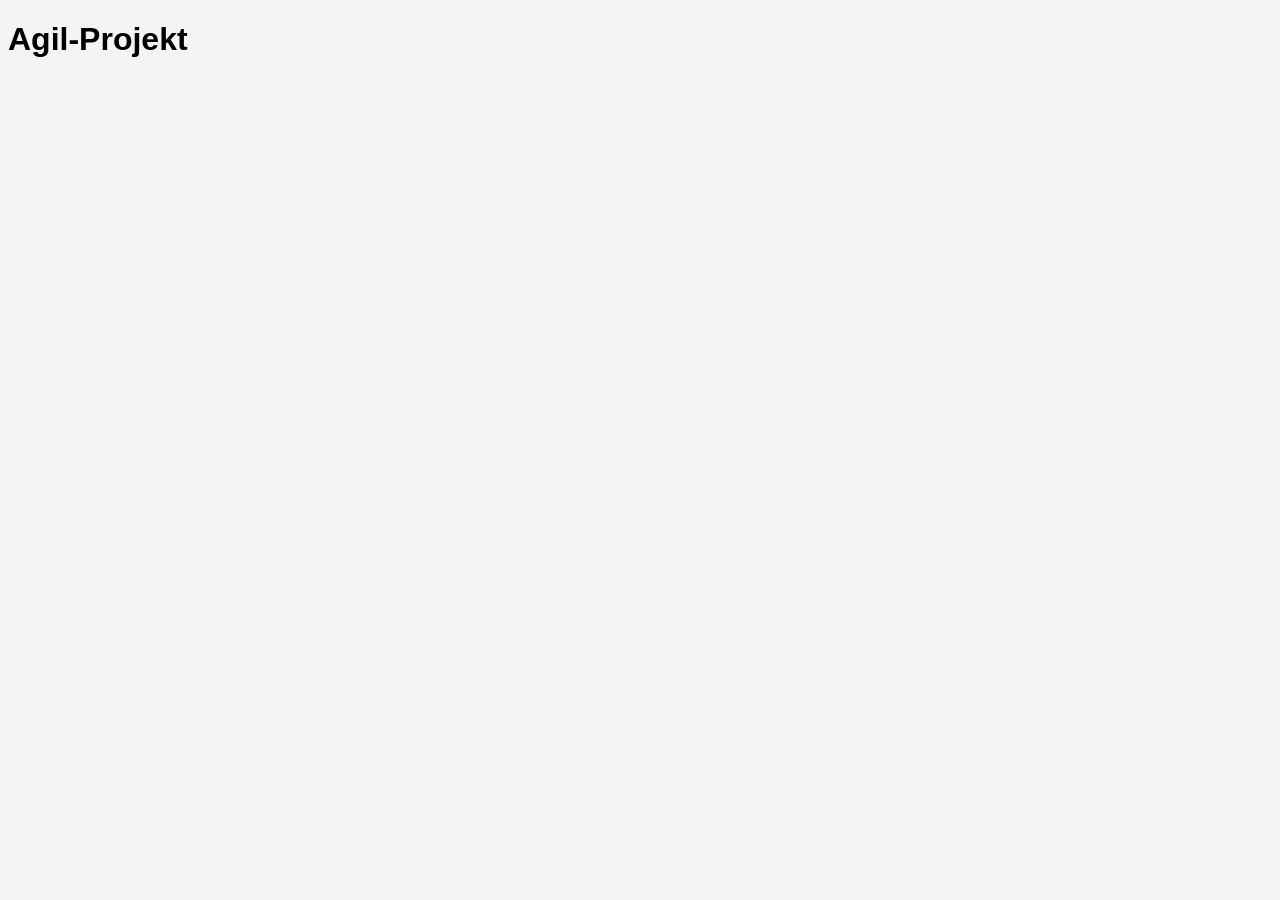
==== project/index.html @ 953cbe3e "us1 och us2 färdiga" ====
<!doctype html>
<html lang="sv">
  <head>
    <meta charset="utf-8" />
    <meta name="viewport" content="width=device-width, initial-scale=1" />
    <title>Agil-Projekt</title>
    <link rel="stylesheet" href="style.css" />
    <script src="script.js" defer></script>
  </head>
  <body>
    <main>
      <h1>Agil-Projekt</h1>
    </main>
  </body>
</html>
---- project/style.css ----
body {
    font-family: Arial, sans-serif;
    background: #f4f4f4;
}

.container {
    width: 500px;
    margin: 50px auto;
    background: white;
    padding: 20px;
    border-radius: 10px;
}

input {
    width: 70%;
    padding: 10px;
}

button {
    padding: 10px;
    cursor: pointer;
}

li {
    margin-top: 10px;
}
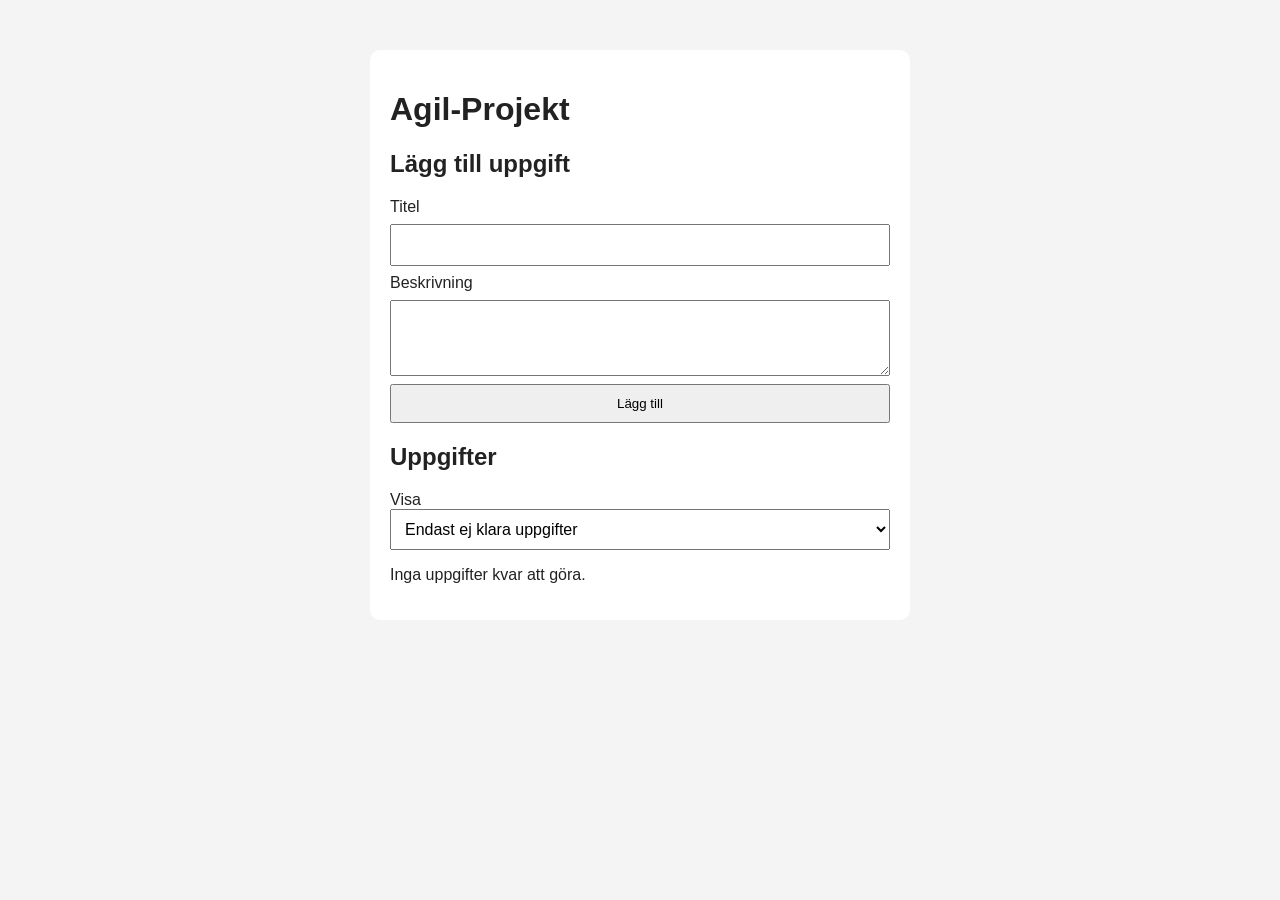
==== commit 17a68302: "klar med mina tickets Ali" ====
--- a/project/index.html
+++ b/project/index.html
@@ -8,8 +8,30 @@
     <script src="script.js" defer></script>
   </head>
   <body>
-    <main>
+    <main class="container">
       <h1>Agil-Projekt</h1>
+      <section aria-labelledby="add-task-heading">
+        <h2 id="add-task-heading">Lägg till uppgift</h2>
+        <form id="taskForm">
+          <label for="taskInput">Titel</label>
+          <input id="taskInput" name="title" type="text" required />
+          <label for="taskDescription">Beskrivning</label>
+          <textarea id="taskDescription" name="description" rows="3"></textarea>
+          <button type="submit">Lägg till</button>
+        </form>
+      </section>
+
+      <section aria-labelledby="tasks-heading">
+        <h2 id="tasks-heading">Uppgifter</h2>
+        <label for="taskFilter">Visa</label>
+        <select id="taskFilter">
+          <option value="incomplete" selected>Endast ej klara uppgifter</option>
+          <option value="completed">Endast klara uppgifter</option>
+          <option value="all">Alla uppgifter</option>
+        </select>
+        <ul id="taskList" aria-live="polite"></ul>
+        <p id="emptyMessage" role="status" hidden></p>
+      </section>
     </main>
   </body>
 </html>
--- a/project/style.css
+++ b/project/style.css
@@ -1,19 +1,29 @@
 body {
     font-family: Arial, sans-serif;
     background: #f4f4f4;
+    color: #222;
 }
 
 .container {
-    width: 500px;
+    max-width: 500px;
     margin: 50px auto;
     background: white;
     padding: 20px;
     border-radius: 10px;
 }
 
-input {
-    width: 70%;
+form {
+    display: grid;
+    gap: 8px;
+}
+
+input,
+textarea,
+select {
+    box-sizing: border-box;
+    width: 100%;
     padding: 10px;
+    font: inherit;
 }
 
 button {
@@ -21,6 +31,29 @@
     cursor: pointer;
 }
 
+ul {
+    padding-left: 20px;
+}
+
 li {
-    margin-top: 10px;
+    margin-top: 16px;
+    padding: 12px;
+    background: #f4f4f4;
+    border-radius: 6px;
+}
+
+li h3 {
+    margin-top: 0;
+}
+
+li button {
+    margin: 4px 8px 0 0;
+}
+
+li.done h3 {
+    text-decoration: line-through;
+}
+
+#emptyMessage {
+    margin-top: 16px;
 }
